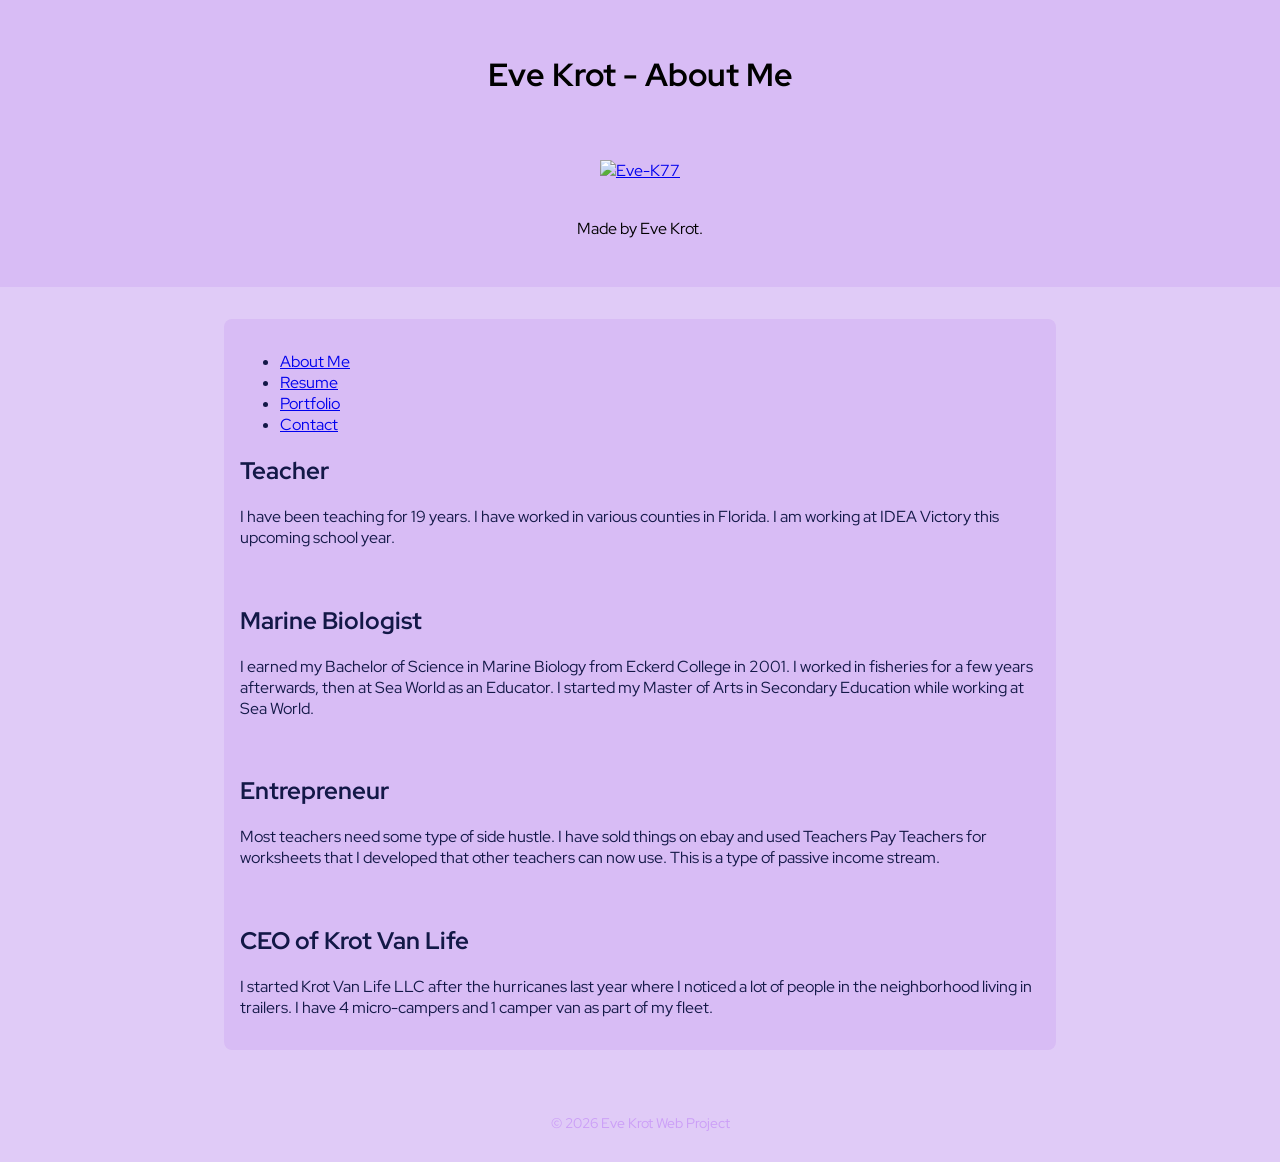
==== contact.html @ c3802399 "Create contact.html" ====
<!DOCTYPE html>
<html lang="en">
<head>
    <meta charset="UTF-8">
    <meta name="viewport" content="width=device-width, initial-scale=1.0">
  <link rel="preconnect" href="https://fonts.googleapis.com">
<link rel="preconnect" href="https://fonts.gstatic.com" crossorigin>
<link href="https://fonts.googleapis.com/css2?family=Red+Hat+Display:ital,wght@0,300..900;1,300..900&display=swap" rel="stylesheet">
    <title>Eve Krot - About Me</title>
    <link rel="stylesheet" href="style.css">
</head>
<body>

    <header>
        <h1>Eve Krot - About Me</h1>
        <br>
        <br>
        <a href='https://postimg.cc/N2w8fCBj' target='_blank'><img src='https://i.postimg.cc/N2w8fCBj/Eve-K77.jpg' border='0' alt='Eve-K77'></a>
       <br>
        <br>
        <p>Made by Eve Krot.</p>
    </header>

    <main>
        <nav class="breadcrumb-menu">
        <ul class="breadcrumbs">
          <li><a href="index.html">About Me</a></li>
          <li><a href="resume.html">Resume</a></li>
          <li><a href="portfolio.html">Portfolio</a></li>
          <li><a href="contact.html">Contact</a></li>
        </ul>
      </nav>
        <section>
            <h2>Teacher</h2>
            <p>I have been teaching for 19 years. I have worked in various counties in Florida. I am working at IDEA Victory this upcoming school year.</p>
        </section>
      <br>
              <section>
            <h2>Marine Biologist</h2>
            <p>I earned my Bachelor of Science in Marine Biology from Eckerd College in 2001. I worked in fisheries for a few years afterwards, then at Sea World as an Educator. I started my Master of Arts in Secondary Education while working at Sea World.</p>
        </section>
      <br>
                    <section>
            <h2>Entrepreneur</h2>
            <p>Most teachers need some type of side hustle. I have sold things on ebay and used Teachers Pay Teachers for worksheets that I developed that other teachers can now use. This is a type of passive income stream.</p>
        </section>
      <br>
          <section>
            <h2>CEO of Krot Van Life</h2>
            <p>I started Krot Van Life LLC after the hurricanes last year where I noticed a lot of people in the neighborhood living in trailers. I have 4 micro-campers and 1 camper van as part of my fleet.</p>
        </section>
    </main>

    <footer>
        <p>&copy; 2026 Eve Krot Web Project</p>
    </footer>

</body>
</html>
---- style.css ----
// <weight>: 300
// <uniquifier>: googlefonts

.red-hat-display-<googlefonts> {
  font-family: "Red Hat Display", sans-serif;
  font-optical-sizing: auto;
  font-weight: <300>;
  font-style: normal;
}

body {
    font-family: "Red Hat Display", sans-serif;
    margin: 0;
    padding: 0;
    background-color: #E0CBF7;
    color: #131847;
}

header {
    background-color: #D8BCF5;
    color: black;
    text-align: center;
    padding: 2rem;
}

main {
    max-width: 800px;
    margin: 2rem auto;
    padding: 1rem;
    background: #D8BCF5;
    border-radius: 8px;
}

footer {
    text-align: center;
    padding: 1rem;
    font-size: 0.9rem;
    color: #CB9EF7;
}
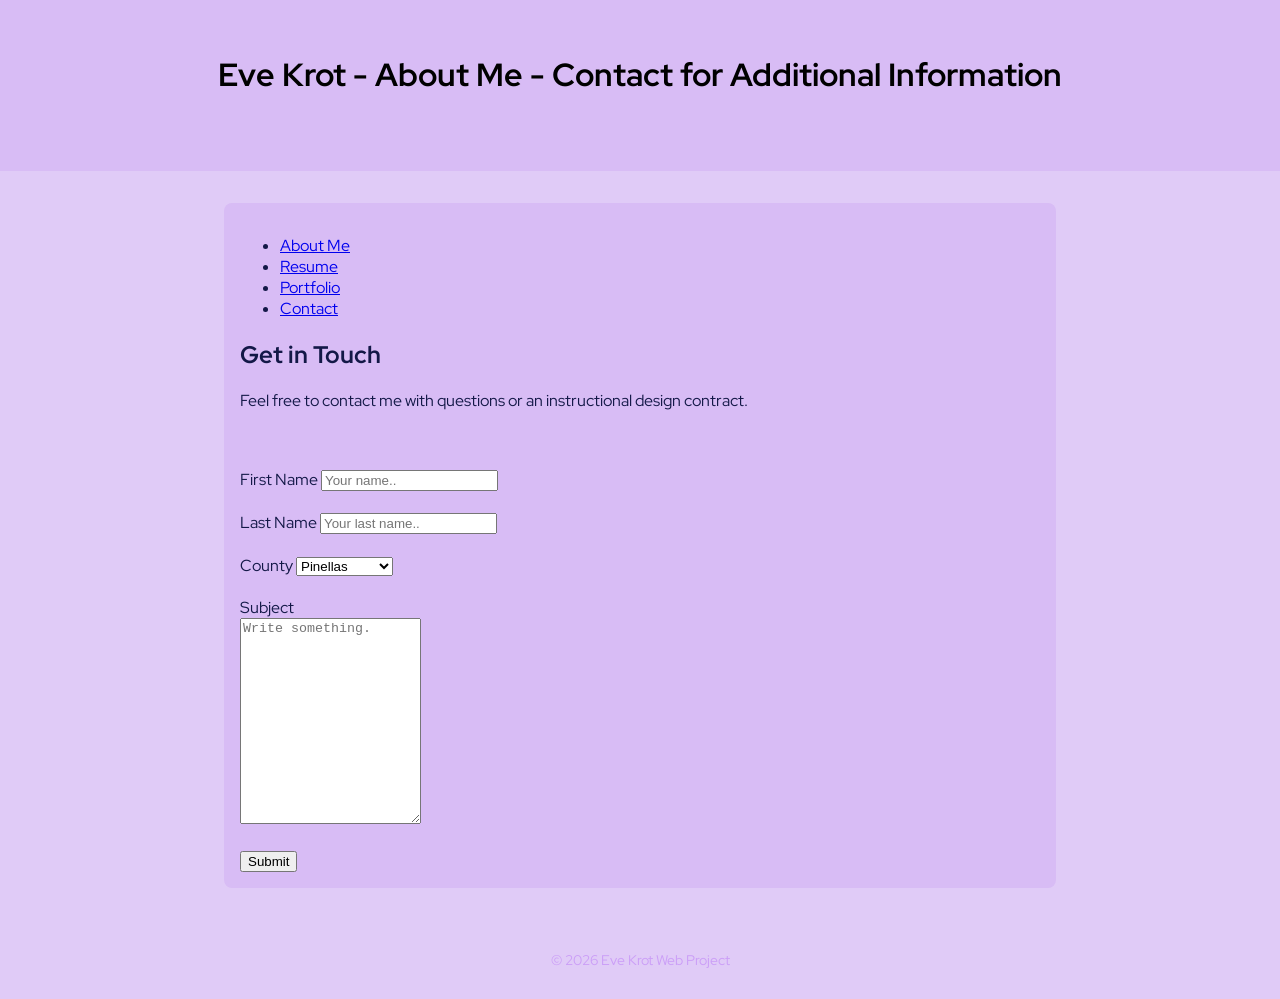
==== commit 9b0f5842: "Update contact.html" ====
--- a/contact.html
+++ b/contact.html
@@ -12,13 +12,8 @@
 <body>
 
     <header>
-        <h1>Eve Krot - About Me</h1>
+        <h1>Eve Krot - About Me - Contact for Additional Information</h1>
         <br>
-        <br>
-        <a href='https://postimg.cc/N2w8fCBj' target='_blank'><img src='https://i.postimg.cc/N2w8fCBj/Eve-K77.jpg' border='0' alt='Eve-K77'></a>
-       <br>
-        <br>
-        <p>Made by Eve Krot.</p>
     </header>
 
     <main>
@@ -31,24 +26,39 @@
         </ul>
       </nav>
         <section>
-            <h2>Teacher</h2>
-            <p>I have been teaching for 19 years. I have worked in various counties in Florida. I am working at IDEA Victory this upcoming school year.</p>
+            <h2>Get in Touch</h2>
+            <p>Feel free to contact me with questions or an instructional design contract.</p>
         </section>
       <br>
-              <section>
-            <h2>Marine Biologist</h2>
-            <p>I earned my Bachelor of Science in Marine Biology from Eckerd College in 2001. I worked in fisheries for a few years afterwards, then at Sea World as an Educator. I started my Master of Arts in Secondary Education while working at Sea World.</p>
-        </section>
-      <br>
-                    <section>
-            <h2>Entrepreneur</h2>
-            <p>Most teachers need some type of side hustle. I have sold things on ebay and used Teachers Pay Teachers for worksheets that I developed that other teachers can now use. This is a type of passive income stream.</p>
-        </section>
-      <br>
-          <section>
-            <h2>CEO of Krot Van Life</h2>
-            <p>I started Krot Van Life LLC after the hurricanes last year where I noticed a lot of people in the neighborhood living in trailers. I have 4 micro-campers and 1 camper van as part of my fleet.</p>
-        </section>
+                 <br />
+<div class="container">
+  <form action="action_page.php">
+
+    <label for="fname">First Name</label>
+    <input type="text" id="fname" name="firstname" placeholder="Your name..">
+<br>
+<br>
+    <label for="lname">Last Name</label>
+    <input type="text" id="lname" name="lastname" placeholder="Your last name..">
+<br>
+<br>
+    <label for="county">County</label>
+    <select id="county" name="county">
+      <option value="pinellas">Pinellas</option>
+      <option value="hillsborough">Hillsborough</option>
+      <option value="other">Other</option>
+    </select>
+<br>
+<br>
+    <label for="subject">Subject</label>
+    <br>
+    <textarea id="subject" name="subject" placeholder="Write something." style="height:200px"></textarea>
+<br>
+<br>
+    <input type="submit" value="Submit">
+
+  </form>
+</div>
     </main>
 
     <footer>
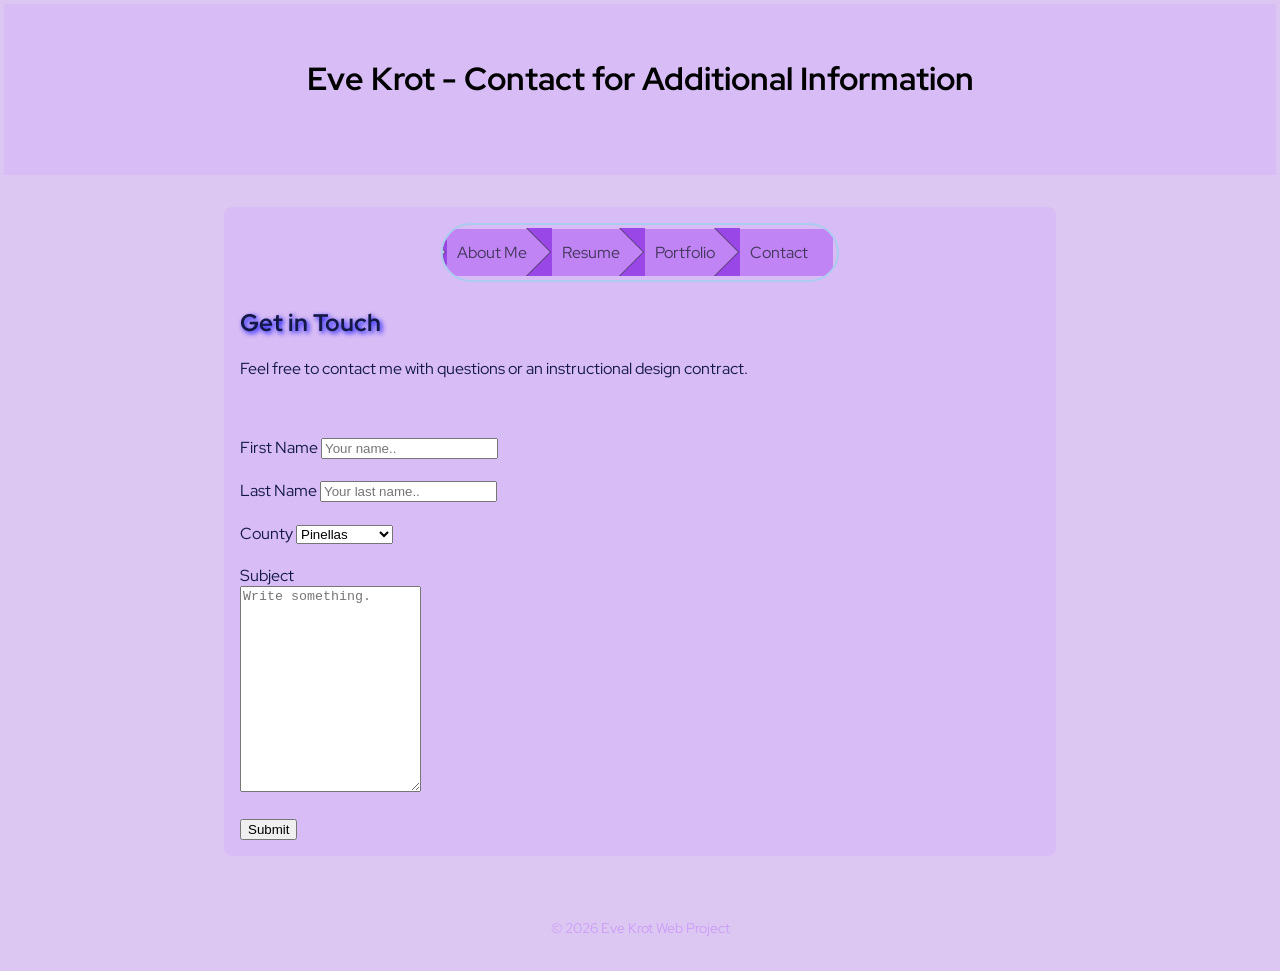
==== commit 18dcbf51: "Update contact.html" ====
--- a/contact.html
+++ b/contact.html
@@ -12,7 +12,7 @@
 <body>
 
     <header>
-        <h1>Eve Krot - About Me - Contact for Additional Information</h1>
+        <h1>Eve Krot - Contact for Additional Information</h1>
         <br>
     </header>
 
--- a/style.css
+++ b/style.css
@@ -7,20 +7,83 @@
   font-weight: <300>;
   font-style: normal;
 }
+img {
+  border-radius: 8px;
+}
 
 body {
     font-family: "Red Hat Display", sans-serif;
     margin: 0;
-    padding: 0;
-    background-color: #E0CBF7;
+    padding: 4px;
+    background-color: #dcc7f2;
     color: #131847;
 }
+nav {
+  position: relative;
+  text-align: center;
+}
+
+nav ul {
+  padding: 4px;
+  font-size: 0;
+  overflow: hidden;
+  display: inline-block;
+  border-radius: 30px;
+  border: 2px solid #ace;
+}
+nav li {
+  display: inline-block;
+}
+nav a {
+  font-size: 1rem;
+  position: relative;
+  display: inline-block;
+  background: #c084f5;
+  text-decoration: none;
+  color: #43375c;
+  padding: 13px 25px 13px 10px;
+}
+nav a:after,
+nav a:before {
+  position: absolute;
+  content: "";
+  height: 0;
+  width: 1px;
+  top: 50%;
+  left: -25px;
+  margin-top: -24px;
+  border: 24px solid #9947e6;
+  border-right: 0 !important;
+  border-left-color: transparent !important;
+}
+nav a:before {
+  left: -26px;
+  border: 24px solid #43375c;
+}
+/* ACTIVE STYLES */
+nav a.active {
+  background: #ada4f5;
+}
+nav a.active:after {
+  border-color: #ada4f5;
+}
+/* HOVER STYLES */
+nav a:hover {
+  background: #e6ccff;
+}
+nav a:hover:after {
+  border-color: #d9b6fa;
+}
+
 
 header {
     background-color: #D8BCF5;
     color: black;
     text-align: center;
     padding: 2rem;
+}
+				h2 {
+  text-shadow: 2px 2px 5px blue;
 }
 
 main {
